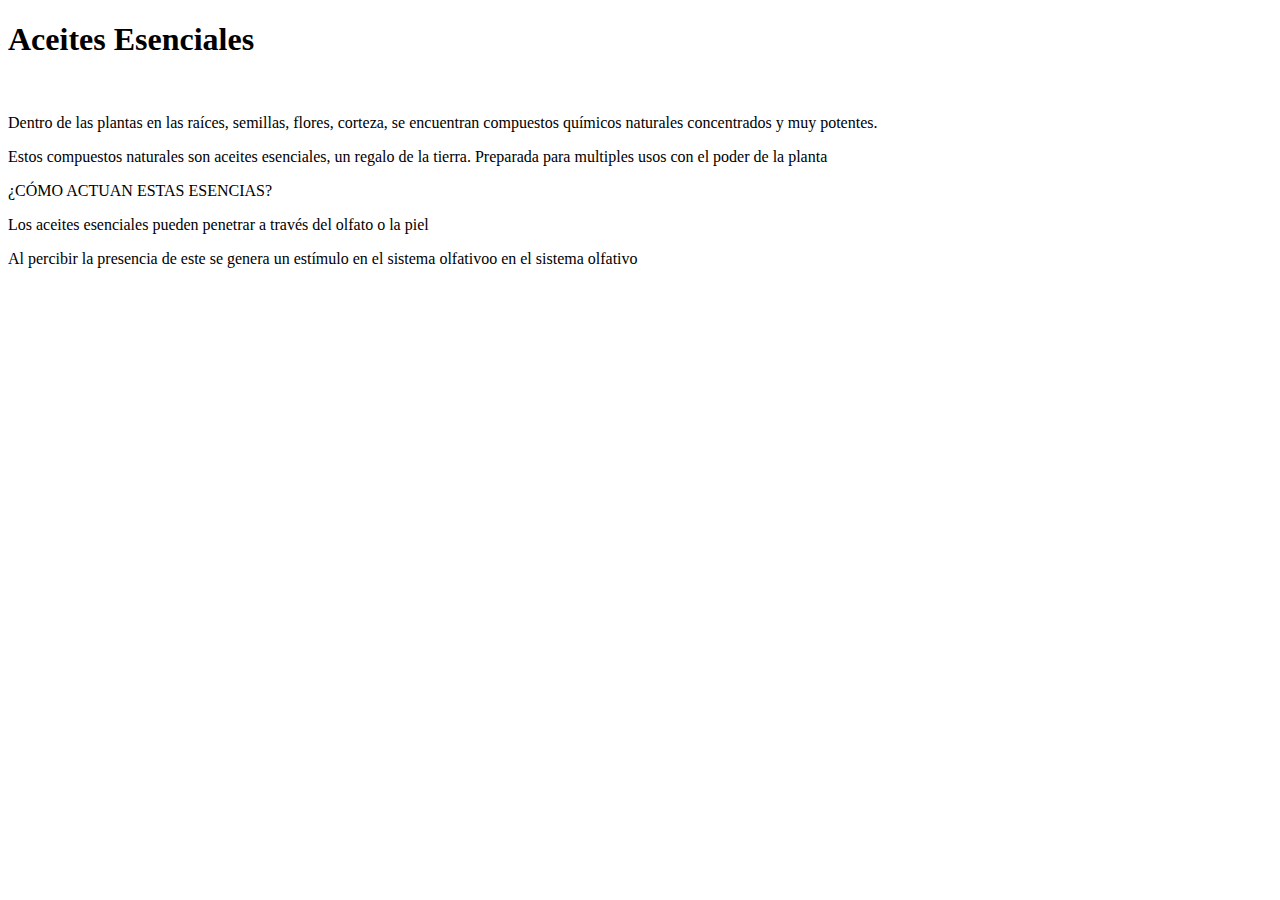
==== AceitesEsenciales.html @ ebfcf1fe "commitadd" ====
<!DOCTYPE html>
<html lang="en">
<head>
    <meta charset="UTF-8">
    <meta name="viewport" content="width=device-width, initial-scale=1.0">
    <title>ACEITES ESENCIALES</title>
</head>
<body>
    <h1> Aceites Esenciales</h1>
    <img src=" https://i.pinimg.com/564x/02/3e/4e/023e4e890623383f5be1dbee29faaeb7.jpg" alt="" width="300">
    <p> Dentro de las plantas en las raíces, semillas, flores, corteza, se encuentran compuestos químicos naturales concentrados y muy potentes.</p>
       <p> Estos compuestos naturales son aceites esenciales, un regalo de la tierra. Preparada para multiples usos con el poder de la planta  </p>
        <p> ¿CÓMO ACTUAN ESTAS ESENCIAS?</p>
        <p>Los aceites esenciales pueden penetrar a través del olfato o la piel </p>
<p> Al percibir la presencia de este se genera un estímulo en el sistema olfativoo en el sistema olfativo</p>
</body>
</html>
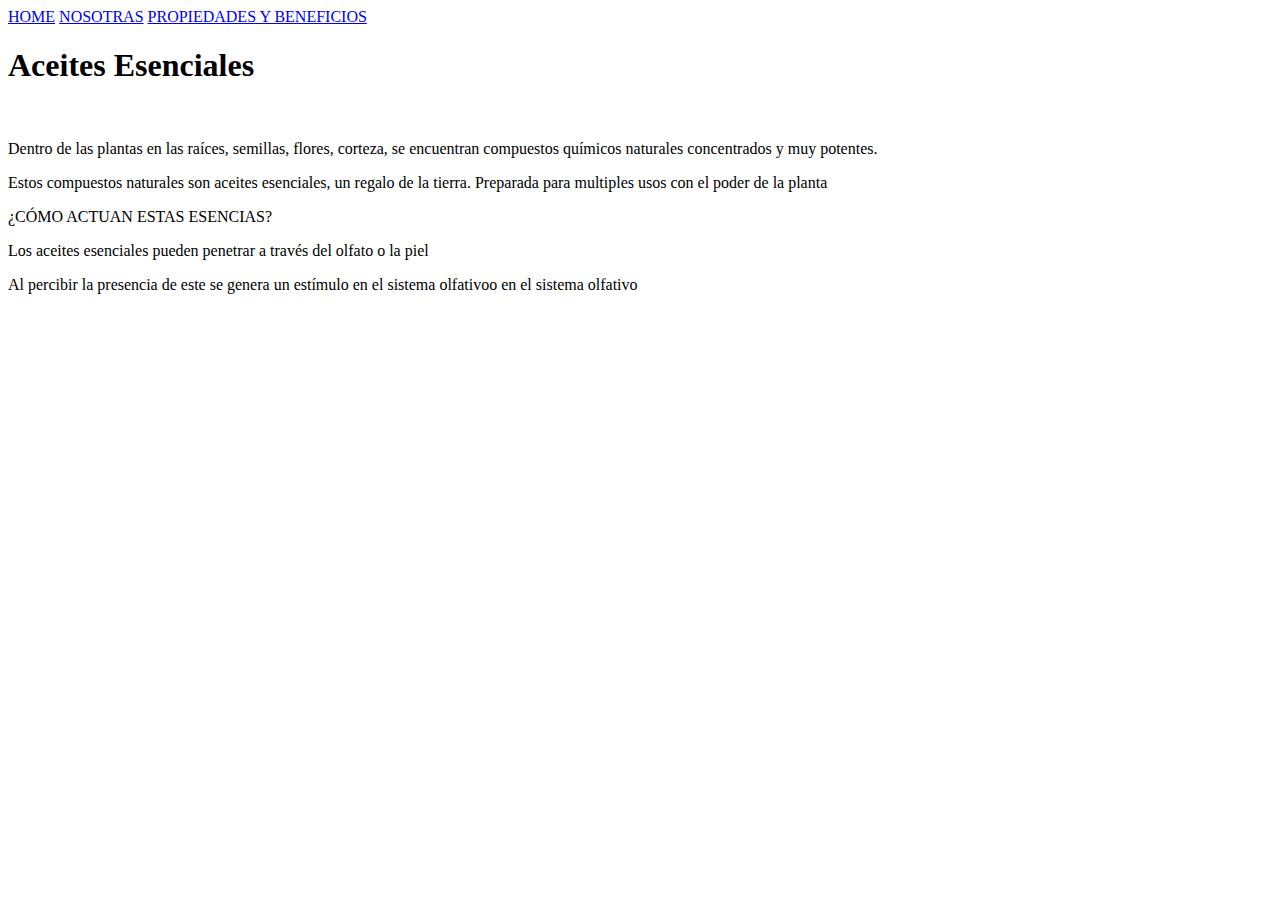
==== commit 41df16e9: "agregando link" ====
--- a/AceitesEsenciales.html
+++ b/AceitesEsenciales.html
@@ -5,8 +5,8 @@
     <meta name="viewport" content="width=device-width, initial-scale=1.0">
     <title>ACEITES ESENCIALES</title>
 </head>
-<body>
-    <h1> Aceites Esenciales</h1>
+<body>    <a href="index.html">HOME</a> <a href="nosotros.html">NOSOTRAS</a> <a href="propiedadesybeneficios.html">PROPIEDADES Y BENEFICIOS</a>
+    <h1> Aceites Esenciales</h1> 
     <img src=" https://i.pinimg.com/564x/02/3e/4e/023e4e890623383f5be1dbee29faaeb7.jpg" alt="" width="300">
     <p> Dentro de las plantas en las raíces, semillas, flores, corteza, se encuentran compuestos químicos naturales concentrados y muy potentes.</p>
        <p> Estos compuestos naturales son aceites esenciales, un regalo de la tierra. Preparada para multiples usos con el poder de la planta  </p>
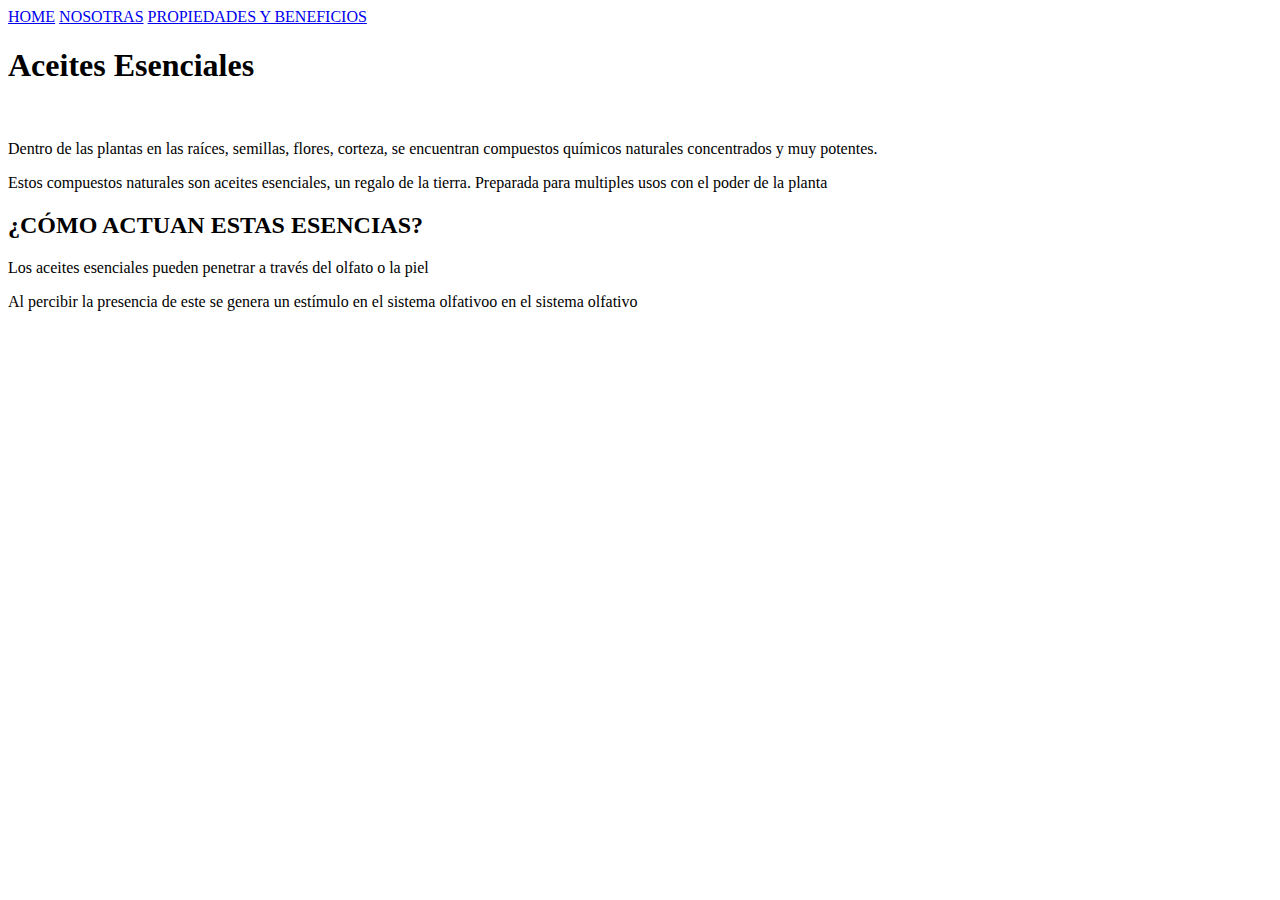
==== commit 6986eb2f: "commmitt" ====
--- a/AceitesEsenciales.html
+++ b/AceitesEsenciales.html
@@ -5,12 +5,15 @@
     <meta name="viewport" content="width=device-width, initial-scale=1.0">
     <title>ACEITES ESENCIALES</title>
 </head>
-<body>    <a href="index.html">HOME</a> <a href="nosotros.html">NOSOTRAS</a> <a href="propiedadesybeneficios.html">PROPIEDADES Y BENEFICIOS</a>
+<body>    
+    <a href="index.html">HOME</a> 
+    <a href="nosotros.html">NOSOTRAS</a>
+     <a href="propiedadesybeneficios.html">PROPIEDADES Y BENEFICIOS</a>
     <h1> Aceites Esenciales</h1> 
     <img src=" https://i.pinimg.com/564x/02/3e/4e/023e4e890623383f5be1dbee29faaeb7.jpg" alt="" width="300">
     <p> Dentro de las plantas en las raíces, semillas, flores, corteza, se encuentran compuestos químicos naturales concentrados y muy potentes.</p>
        <p> Estos compuestos naturales son aceites esenciales, un regalo de la tierra. Preparada para multiples usos con el poder de la planta  </p>
-        <p> ¿CÓMO ACTUAN ESTAS ESENCIAS?</p>
+        <h2>¿CÓMO ACTUAN ESTAS ESENCIAS?</h2>
         <p>Los aceites esenciales pueden penetrar a través del olfato o la piel </p>
 <p> Al percibir la presencia de este se genera un estímulo en el sistema olfativoo en el sistema olfativo</p>
 </body>
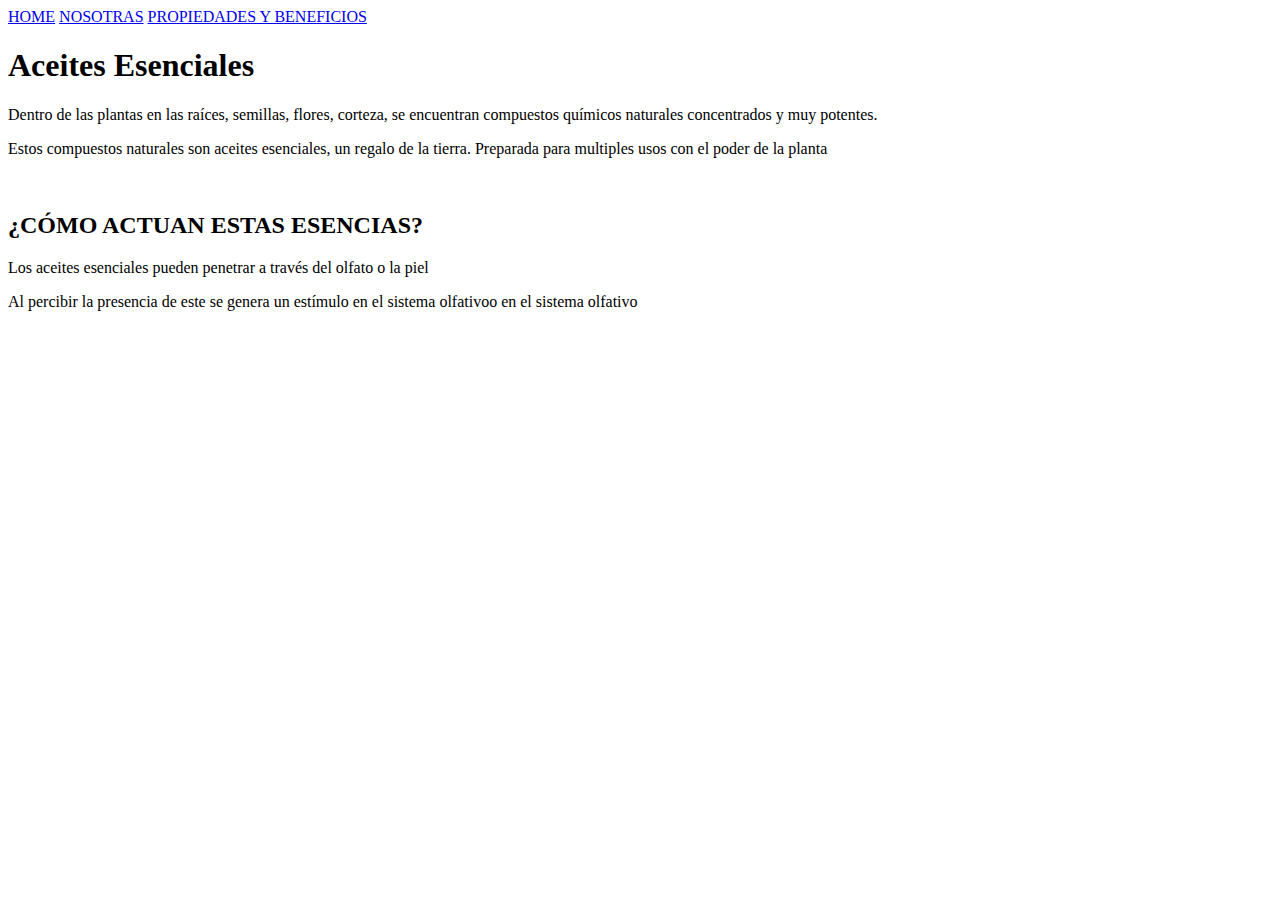
==== commit ca01757f: "hola" ====
--- a/AceitesEsenciales.html
+++ b/AceitesEsenciales.html
@@ -1,6 +1,6 @@
 <!DOCTYPE html>
 <html lang="en">
-<head>
+<head> 
     <meta charset="UTF-8">
     <meta name="viewport" content="width=device-width, initial-scale=1.0">
     <title>ACEITES ESENCIALES</title>
@@ -10,9 +10,9 @@
     <a href="nosotros.html">NOSOTRAS</a>
      <a href="propiedadesybeneficios.html">PROPIEDADES Y BENEFICIOS</a>
     <h1> Aceites Esenciales</h1> 
-    <img src=" https://i.pinimg.com/564x/02/3e/4e/023e4e890623383f5be1dbee29faaeb7.jpg" alt="" width="300">
     <p> Dentro de las plantas en las raíces, semillas, flores, corteza, se encuentran compuestos químicos naturales concentrados y muy potentes.</p>
-       <p> Estos compuestos naturales son aceites esenciales, un regalo de la tierra. Preparada para multiples usos con el poder de la planta  </p>
+       <p> Estos compuestos naturales son aceites esenciales, un regalo de la tierra. Preparada para multiples usos con el poder de la planta</p>
+       <img src=" https://i.pinimg.com/564x/02/3e/4e/023e4e890623383f5be1dbee29faaeb7.jpg" alt="" width="300">
         <h2>¿CÓMO ACTUAN ESTAS ESENCIAS?</h2>
         <p>Los aceites esenciales pueden penetrar a través del olfato o la piel </p>
 <p> Al percibir la presencia de este se genera un estímulo en el sistema olfativoo en el sistema olfativo</p>
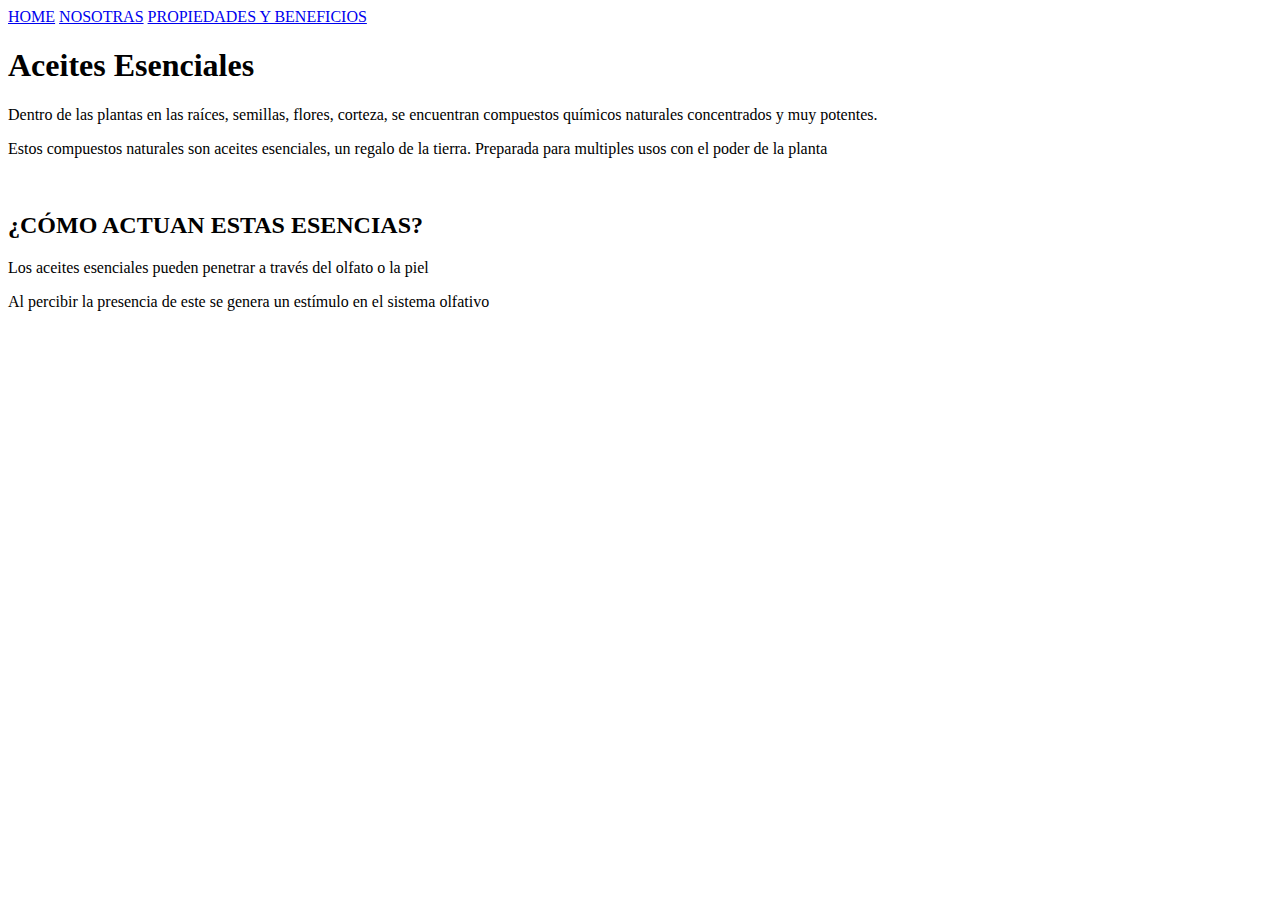
==== commit ec5fa917: "agregando link" ====
--- a/AceitesEsenciales.html
+++ b/AceitesEsenciales.html
@@ -15,6 +15,7 @@
        <img src=" https://i.pinimg.com/564x/02/3e/4e/023e4e890623383f5be1dbee29faaeb7.jpg" alt="" width="300">
         <h2>¿CÓMO ACTUAN ESTAS ESENCIAS?</h2>
         <p>Los aceites esenciales pueden penetrar a través del olfato o la piel </p>
-<p> Al percibir la presencia de este se genera un estímulo en el sistema olfativoo en el sistema olfativo</p>
+<p> Al percibir la presencia de este se genera un estímulo en el sistema olfativo</p>
+
 </body>
 </html>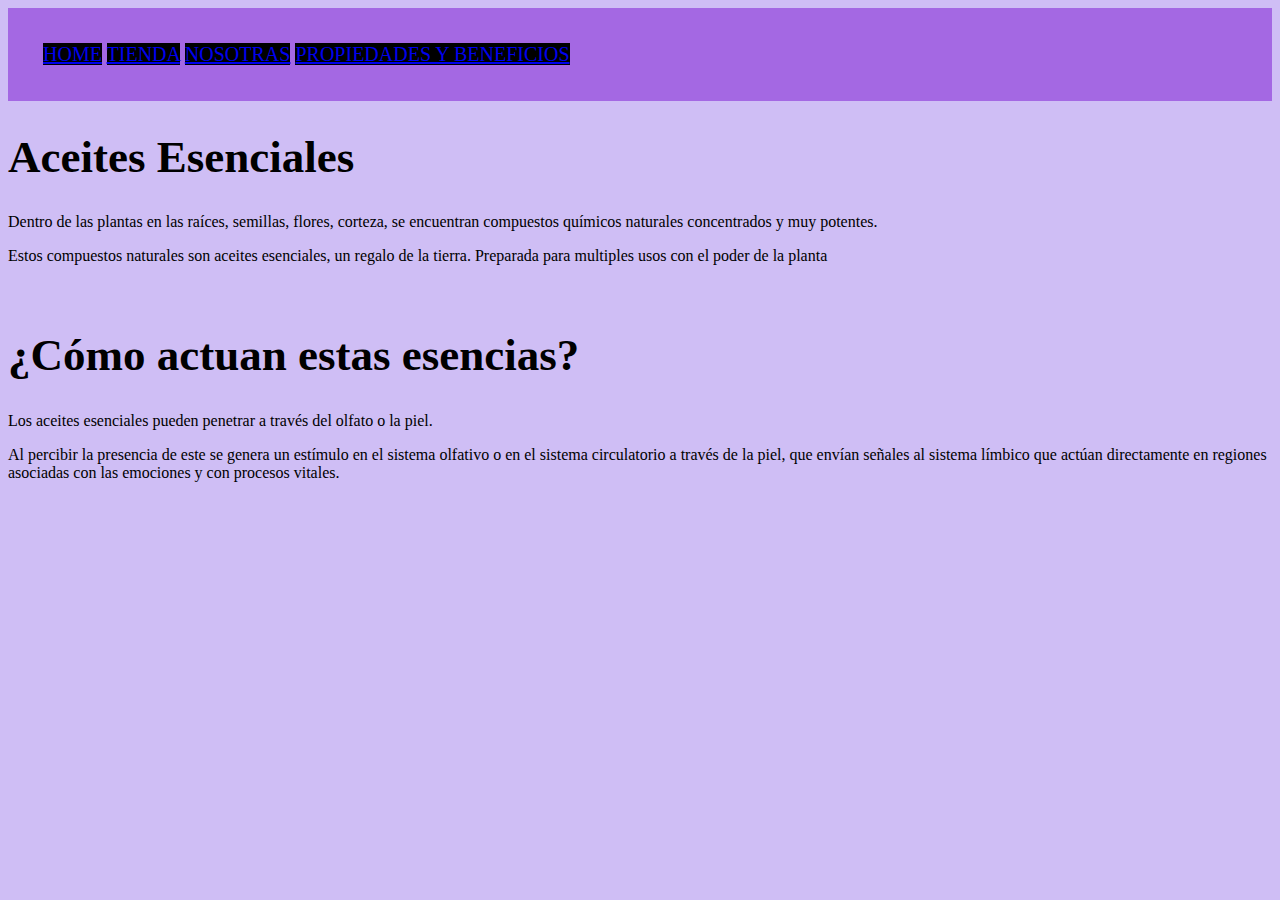
==== commit ce3c853e: "fondo de color" ====
--- a/AceitesEsenciales.html
+++ b/AceitesEsenciales.html
@@ -4,18 +4,31 @@
     <meta charset="UTF-8">
     <meta name="viewport" content="width=device-width, initial-scale=1.0">
     <title>ACEITES ESENCIALES</title>
+    <style>
+        body{
+            background-color: rgba(205, 187, 245, 0.96);
+        }
+        .contenedor{
+          background-color: rgba(138, 53, 216, 0.622);
+          padding: 35px;
+        }
+    </style>
 </head>
-<body>    
-    <a href="index.html">HOME</a> 
-    <a href="nosotros.html">NOSOTRAS</a>
-     <a href="propiedadesybeneficios.html">PROPIEDADES Y BENEFICIOS</a>
-    <h1> Aceites Esenciales</h1> 
+<body> 
+    
+    <div style="font-size: 20px ;" class=" contenedor">  
+
+        <a style="background-color: rgb(2, 0, 3);" href="index.html">HOME</a>           <a style="background-color: black;" href="Tienda.html">TIENDA</a>                            <a style="background-color: black;" href="nosotros.html">NOSOTRAS</a>      <a style="background-color:black" href="propiedadesybeneficios.html">PROPIEDADES Y BENEFICIOS </a>
+    
+    </div>
+
+     <h1 style="font-size: 45px;">Aceites Esenciales</h1> 
     <p> Dentro de las plantas en las raíces, semillas, flores, corteza, se encuentran compuestos químicos naturales concentrados y muy potentes.</p>
        <p> Estos compuestos naturales son aceites esenciales, un regalo de la tierra. Preparada para multiples usos con el poder de la planta</p>
        <img src=" https://i.pinimg.com/564x/02/3e/4e/023e4e890623383f5be1dbee29faaeb7.jpg" alt="" width="300">
-        <h2>¿CÓMO ACTUAN ESTAS ESENCIAS?</h2>
-        <p>Los aceites esenciales pueden penetrar a través del olfato o la piel </p>
-<p> Al percibir la presencia de este se genera un estímulo en el sistema olfativo</p>
+        <h1 style="font-size: 45px;">¿Cómo actuan estas esencias?</h1>
+        <p>Los aceites esenciales pueden penetrar a través del olfato o la piel. </p>
+        <p> Al percibir la presencia de este se genera un estímulo en el sistema olfativo o en el sistema circulatorio a través de la piel, que envían señales al sistema límbico que actúan directamente en regiones asociadas con las emociones y con procesos vitales.</p>
 
 </body>
 </html>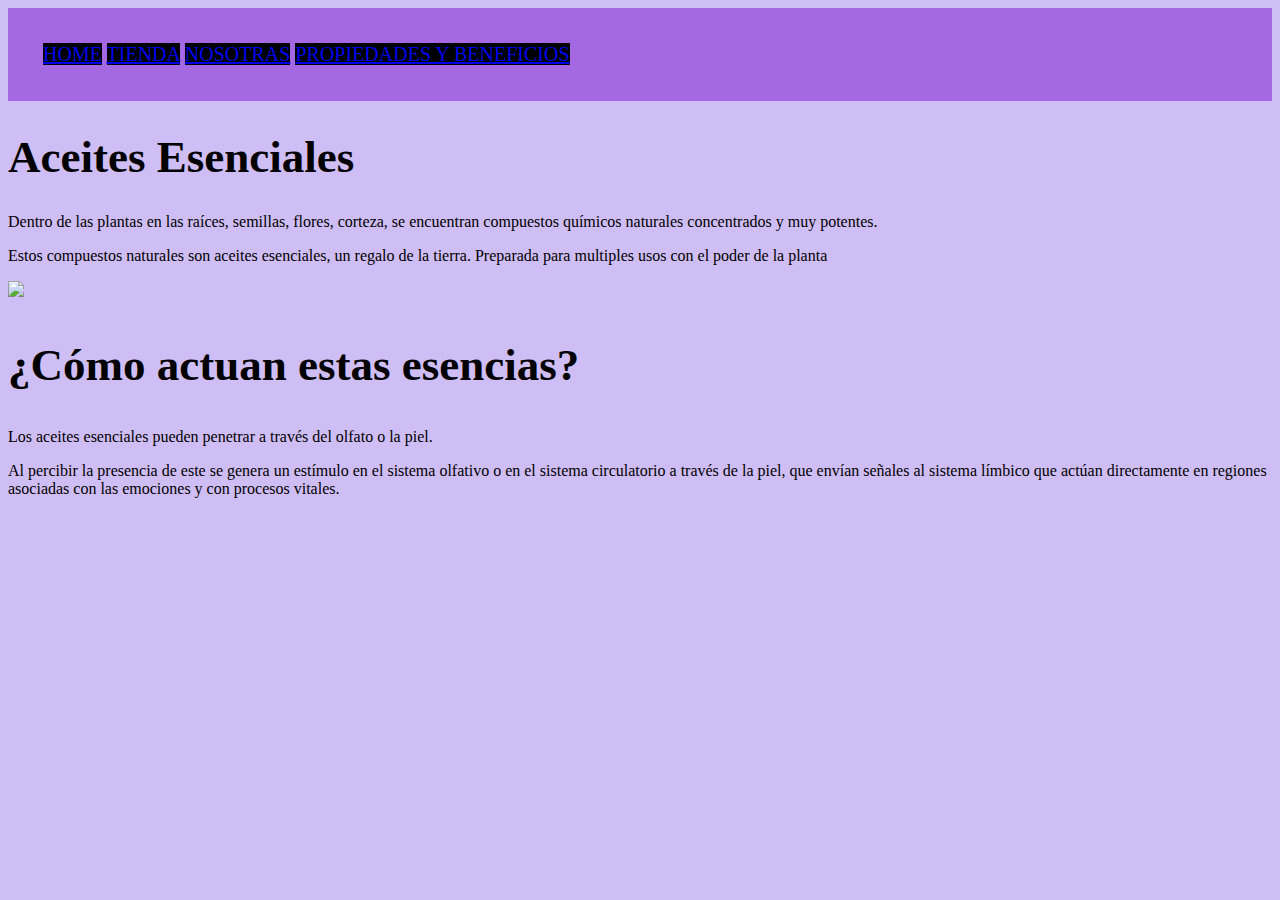
==== commit 3a787ad4: "color" ====
--- a/AceitesEsenciales.html
+++ b/AceitesEsenciales.html
@@ -17,16 +17,18 @@
 <body> 
     
     <div style="font-size: 20px ;" class=" contenedor">  
-
-        <a style="background-color: rgb(2, 0, 3);" href="index.html">HOME</a>           <a style="background-color: black;" href="Tienda.html">TIENDA</a>                            <a style="background-color: black;" href="nosotros.html">NOSOTRAS</a>      <a style="background-color:black" href="propiedadesybeneficios.html">PROPIEDADES Y BENEFICIOS </a>
+        
+        <a style="background-color: rgb(2, 0, 3);" href="index.html">HOME</a>          <a style="background-color: black;" href="Tienda.html">TIENDA</a>                            <a style="background-color: black;" href="nosotros.html">NOSOTRAS</a>      <a style="background-color:black" href="propiedadesybeneficios.html">PROPIEDADES Y BENEFICIOS </a>
     
     </div>
 
      <h1 style="font-size: 45px;">Aceites Esenciales</h1> 
     <p> Dentro de las plantas en las raíces, semillas, flores, corteza, se encuentran compuestos químicos naturales concentrados y muy potentes.</p>
        <p> Estos compuestos naturales son aceites esenciales, un regalo de la tierra. Preparada para multiples usos con el poder de la planta</p>
-       <img src=" https://i.pinimg.com/564x/02/3e/4e/023e4e890623383f5be1dbee29faaeb7.jpg" alt="" width="300">
-        <h1 style="font-size: 45px;">¿Cómo actuan estas esencias?</h1>
+      
+       <img src=" https://i.pinimg.com/564x/02/3e/4e/023e4e890623383f5be1dbee29faaeb7.jpg" alt=" "width="300"> 
+        
+        <h2 style="font-size: 45px;">¿Cómo actuan estas esencias?</h2>
         <p>Los aceites esenciales pueden penetrar a través del olfato o la piel. </p>
         <p> Al percibir la presencia de este se genera un estímulo en el sistema olfativo o en el sistema circulatorio a través de la piel, que envían señales al sistema límbico que actúan directamente en regiones asociadas con las emociones y con procesos vitales.</p>
 
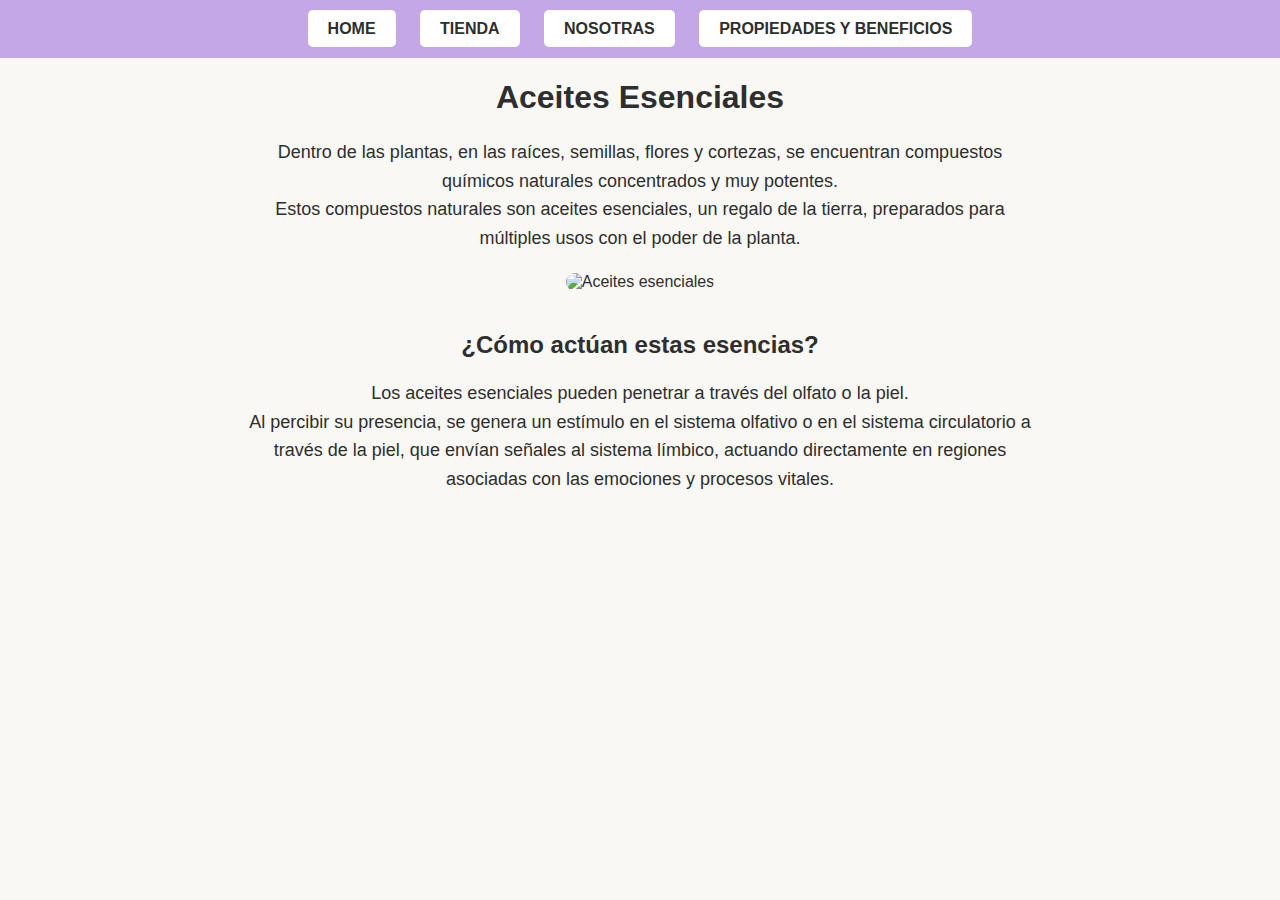
==== commit 6a32e09f: "cambios" ====
--- a/AceitesEsenciales.html
+++ b/AceitesEsenciales.html
@@ -1,36 +1,94 @@
 <!DOCTYPE html>
-<html lang="en">
-<head> 
+<html lang="es">
+<head>
     <meta charset="UTF-8">
     <meta name="viewport" content="width=device-width, initial-scale=1.0">
-    <title>ACEITES ESENCIALES</title>
+    <title>Aceites Esenciales</title>
     <style>
-        body{
-            background-color: rgba(205, 187, 245, 0.96);
+        /* Paleta de colores */
+        :root {
+            --primary-color: #C3A7E7; /* Lavanda suave */
+            --secondary-color: #8AB08F; /* Verde salvia */
+            --accent-color: #2E2E2E; /* Gris pizarra */
+            --background-color: #F9F8F5; /* Beige suave */
+            --text-color: #2E2E2E; /* Texto principal */
         }
-        .contenedor{
-          background-color: rgba(138, 53, 216, 0.622);
-          padding: 35px;
+
+        /* Estilos básicos */
+        body {
+            background-color: var(--background-color);
+            font-family: 'Lato', sans-serif;
+            margin: 0;
+            padding: 0;
+            text-align: center;
+            color: var(--text-color);
+        }
+
+        .contenedor {
+            background-color: var(--primary-color);
+            padding: 20px;
+            text-align: center;
+        }
+
+        nav a {
+            background-color: #fff;
+            padding: 10px 20px;
+            margin: 0 10px;
+            text-decoration: none;
+            color: var(--accent-color);
+            font-weight: bold;
+            border-radius: 5px;
+            transition: background-color 0.3s ease;
+        }
+
+        nav a:hover {
+            background-color: var(--secondary-color);
+        }
+
+        h1, h2 {
+            color: var(--accent-color);
+        }
+
+        img {
+            width: 300px;
+            height: auto;
+            border-radius: 10px;
+            margin: 20px 0;
+        }
+
+        p {
+            font-size: 18px;
+            line-height: 1.6;
+            margin: 10px 0;
+            max-width: 800px;
+            margin: auto;
         }
     </style>
 </head>
-<body> 
-    
-    <div style="font-size: 20px ;" class=" contenedor">  
-        
-        <a style="background-color: rgb(2, 0, 3);" href="index.html">HOME</a>          <a style="background-color: black;" href="Tienda.html">TIENDA</a>                            <a style="background-color: black;" href="nosotros.html">NOSOTRAS</a>      <a style="background-color:black" href="propiedadesybeneficios.html">PROPIEDADES Y BENEFICIOS </a>
-    
+<body>
+
+    <!-- Contenedor de navegación -->
+    <div class="contenedor">
+        <nav>
+            <a href="index.html">HOME</a>
+            <a href="Tienda.html">TIENDA</a>
+            <a href="nosotros.html">NOSOTRAS</a>
+            <a href="propiedadesybeneficios.html">PROPIEDADES Y BENEFICIOS</a>
+        </nav>
     </div>
 
-     <h1 style="font-size: 45px;">Aceites Esenciales</h1> 
-    <p> Dentro de las plantas en las raíces, semillas, flores, corteza, se encuentran compuestos químicos naturales concentrados y muy potentes.</p>
-       <p> Estos compuestos naturales son aceites esenciales, un regalo de la tierra. Preparada para multiples usos con el poder de la planta</p>
-      
-       <img src=" https://i.pinimg.com/564x/02/3e/4e/023e4e890623383f5be1dbee29faaeb7.jpg" alt=" "width="300"> 
-        
-        <h2 style="font-size: 45px;">¿Cómo actuan estas esencias?</h2>
-        <p>Los aceites esenciales pueden penetrar a través del olfato o la piel. </p>
-        <p> Al percibir la presencia de este se genera un estímulo en el sistema olfativo o en el sistema circulatorio a través de la piel, que envían señales al sistema límbico que actúan directamente en regiones asociadas con las emociones y con procesos vitales.</p>
+    <!-- Contenido principal -->
+    <h1>Aceites Esenciales</h1>
+    <p>Dentro de las plantas, en las raíces, semillas, flores y cortezas, se encuentran compuestos químicos naturales concentrados y muy potentes.</p>
+    <p>Estos compuestos naturales son aceites esenciales, un regalo de la tierra, preparados para múltiples usos con el poder de la planta.</p>
+
+    <!-- Imagen de aceites esenciales -->
+    <img src="https://i.pinimg.com/564x/02/3e/4e/023e4e890623383f5be1dbee29faaeb7.jpg" alt="Aceites esenciales">
+
+    <!-- Sección sobre cómo actúan -->
+    <h2>¿Cómo actúan estas esencias?</h2>
+    <p>Los aceites esenciales pueden penetrar a través del olfato o la piel.</p>
+    <p>Al percibir su presencia, se genera un estímulo en el sistema olfativo o en el sistema circulatorio a través de la piel, que envían señales al sistema límbico, actuando directamente en regiones asociadas con las emociones y procesos vitales.</p>
 
 </body>
 </html>